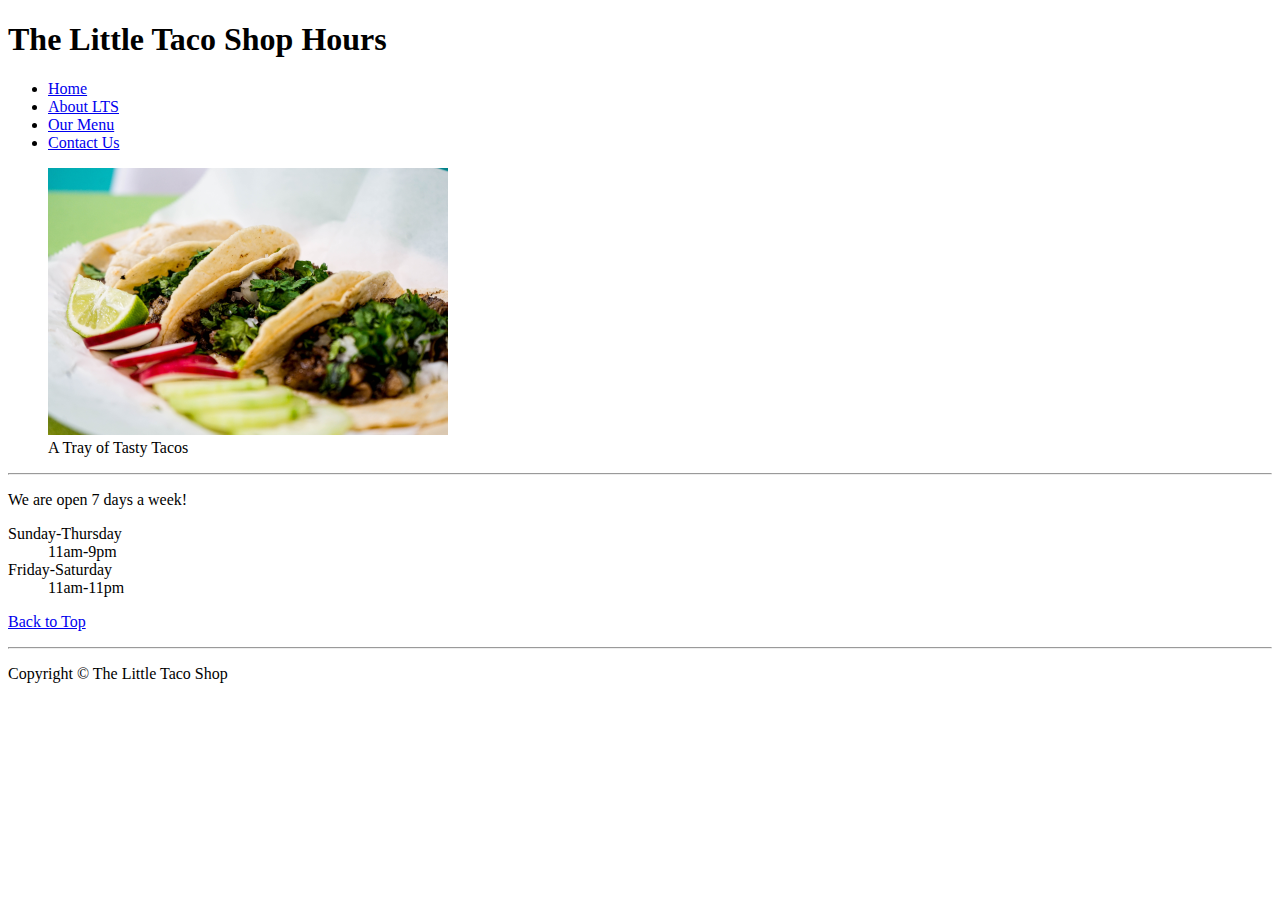
==== hours.html @ 19dffab6 "first commit" ====
<!DOCTYPE html>
<html lang="en">

<head>
    <meta charset="UTF-8">
    <meta name="author" content="Dawson Hunt">
    <meta name="description" content="This web page displays the hours for The Little Taco Shop">
    <title>Hours</title>
    <link rel="icon" href="img/favicon-taco.ico" type="image/x-icon">
</head>

<body>
    <header>
        <h1>The Little Taco Shop Hours</h1>
        
        <nav aria-label="primary navigation">
        <ul>
            <li>
                <a href="index.html">Home</a>
            </li>
            <li>
                <a href="index.html#about">About LTS</a>
            </li>
            <li>
                <a href="index.html#menu">Our Menu</a>
            </li>
            <li>
                <a href="contact.html">Contact Us</a>
            </li>
        </ul>
        </nav>

        <figure>
            <img src="img/tacos_tray_400x267.png" alt="A Tray of Tasty Tacos" width="400" height="267">
            <figcaption>A Tray of Tasty Tacos</figcaption>
        </figure>
    </header>
    <hr>
    <main>
        <p>
            We are open 7 days a week!
        </p>
        <p>
            <dl>
                <dt>Sunday-Thursday</dt>
                <dd><time datetime="11:00">11am</time>-<time datetime="21:00">9pm</time></dd>
                <dt>Friday-Saturday</dt>
                <dd><time datetime="11:00">11am</time>-<time datetime="23:00">11pm</time></dd>
            </dl>
        </p>

        <p>
            <a href="#">Back to Top</a>
        </p>

    </main>
    <hr>
    <footer>
        <p>
            Copyright &copy; The Little Taco Shop
        </p>

    </footer>

</body>


</html>
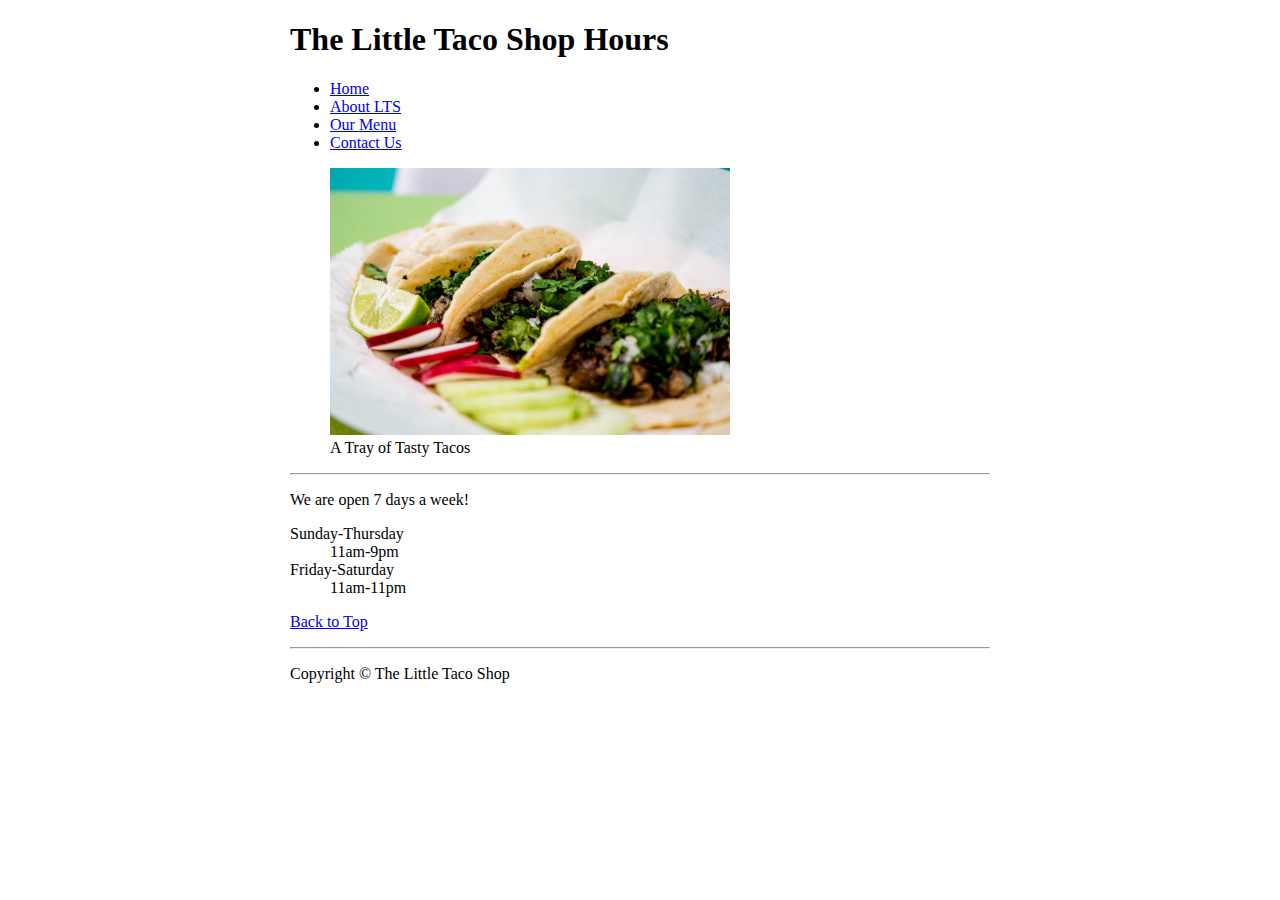
==== commit ac900c61: "linked the hours page to the css file" ====
--- a/hours.html
+++ b/hours.html
@@ -7,6 +7,7 @@
     <meta name="description" content="This web page displays the hours for The Little Taco Shop">
     <title>Hours</title>
     <link rel="icon" href="img/favicon-taco.ico" type="image/x-icon">
+    <link rel="stylesheet" href="style.css" type="text/css">
 </head>
 
 <body>
--- a/style.css
+++ b/style.css
@@ -0,0 +1,19 @@
+body {
+    max-width: 700px;
+    margin: auto;
+}
+
+table, tr, th, td, caption {
+    border: 1px solid #eee;
+    font-family: 'Courier New', Courier, monospace;
+    border-collapse: collapse;
+    padding: 0.5rem;
+}
+
+label {
+    display: block;
+}
+
+textarea {
+    display: block;
+}